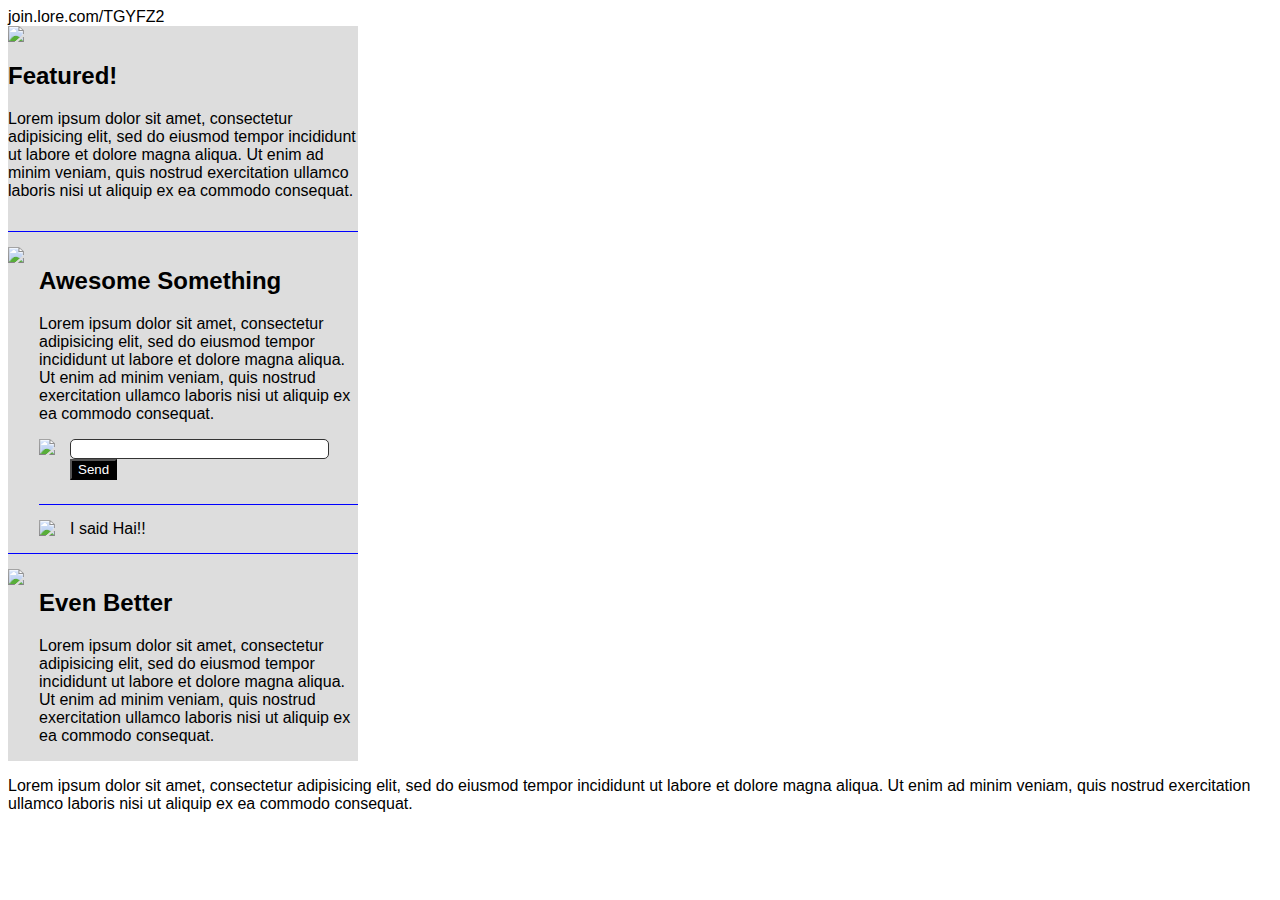
==== week2/week2.html @ 425705b3 "Week 2 files!!!" ====
join.lore.com/TGYFZ2

<!DOCTYPE html>
<html>
<head>
    <title>Media Blocks</title>
<link rel="stylesheet" type="text/css" href="http://yui.yahooapis.com/3.7.2/build/cssreset/cssreset-min.css">
    <style>
    body {
        font-family: sans-serif;
    }
    .col {
        width: 350px;
        background: #ddd;
        overflow: hidden;
    }
    .img {
        margin: 0 15px 0 0;
        float: left;
    }
    .media, .bd {
        overflow: hidden;
    }
    .media + .media {
        border-top: 1px solid blue;
        margin-top: 15px;
        padding-top: 15px;
    }

    .media.featured .img {
        float: none;
    }

    .media h2 {
        font-size: 1.5em;
        font-weight: bold;
    }

    .media .media {
        margin-top: 8px;
    }

    .media.comment input {
        border: 1px solid #333;
        padding: 0 3px;
        line-height: 1.4em;
        border-radius: 5px;
        width: 90%;
    }

    .media.comment button {
        background: black;
        color: white;
    }
    .media.comment button:focus {
        background: red;

    }
    .media.comment button:active {
        background: hsl(310, 100%, 30%);
    }

    </style>
</head>
<body>
    <div class="col">
        <div class="media featured">
            <span class="img">
                <img src="http://www.placekitten.com/350/125">
            </span>
            <div class="bd">
                <h2>Featured!</h2>
                <p>Lorem ipsum dolor sit amet, consectetur adipisicing elit, sed do eiusmod
                tempor incididunt ut labore et dolore magna aliqua. Ut enim ad minim veniam,
                quis nostrud exercitation ullamco laboris nisi ut aliquip ex ea commodo
                consequat. </p>
            </div>
        </div>
        <div class="media">
            <span class="img">
                <img src="http://www.placekitten.com/75/75">
            </span>
            <div class="bd">
                <h2>Awesome Something</h2>
                <p>Lorem ipsum dolor sit amet, consectetur adipisicing elit, sed do eiusmod
                tempor incididunt ut labore et dolore magna aliqua. Ut enim ad minim veniam,
                quis nostrud exercitation ullamco laboris nisi ut aliquip ex ea commodo
                consequat. </p>
                <div class="media comment">
                    <span class="img">
                        <img src="http://www.placekitten.com/50/50">
                    </span>
                    <div class="bd">
                        <form>
                            <input name="comment"><button>Send</button>
                        </form>
                    </div>
                </div>
                <div class="media comment">
                    <span class="img">
                        <img src="http://www.placekitten.com/50/49">
                    </span>
                    <div class="bd">
                        I said Hai!!
                    </div>
                </div>
            </div>
        </div>
        <div class="media">
            <span class="img">
                <img src="http://www.placekitten.com/75/75">
            </span>
            <div class="bd">
                <h2>Even Better</h2>
                <p>Lorem ipsum dolor sit amet, consectetur adipisicing elit, sed do eiusmod
                tempor incididunt ut labore et dolore magna aliqua. Ut enim ad minim veniam,
                quis nostrud exercitation ullamco laboris nisi ut aliquip ex ea commodo
                consequat. </p>
            </div>
        </div>
    </div>
                <p>Lorem ipsum dolor sit amet, consectetur adipisicing elit, sed do eiusmod
                tempor incididunt ut labore et dolore magna aliqua. Ut enim ad minim veniam,
                quis nostrud exercitation ullamco laboris nisi ut aliquip ex ea commodo
                consequat. </p>
</body>
</html>
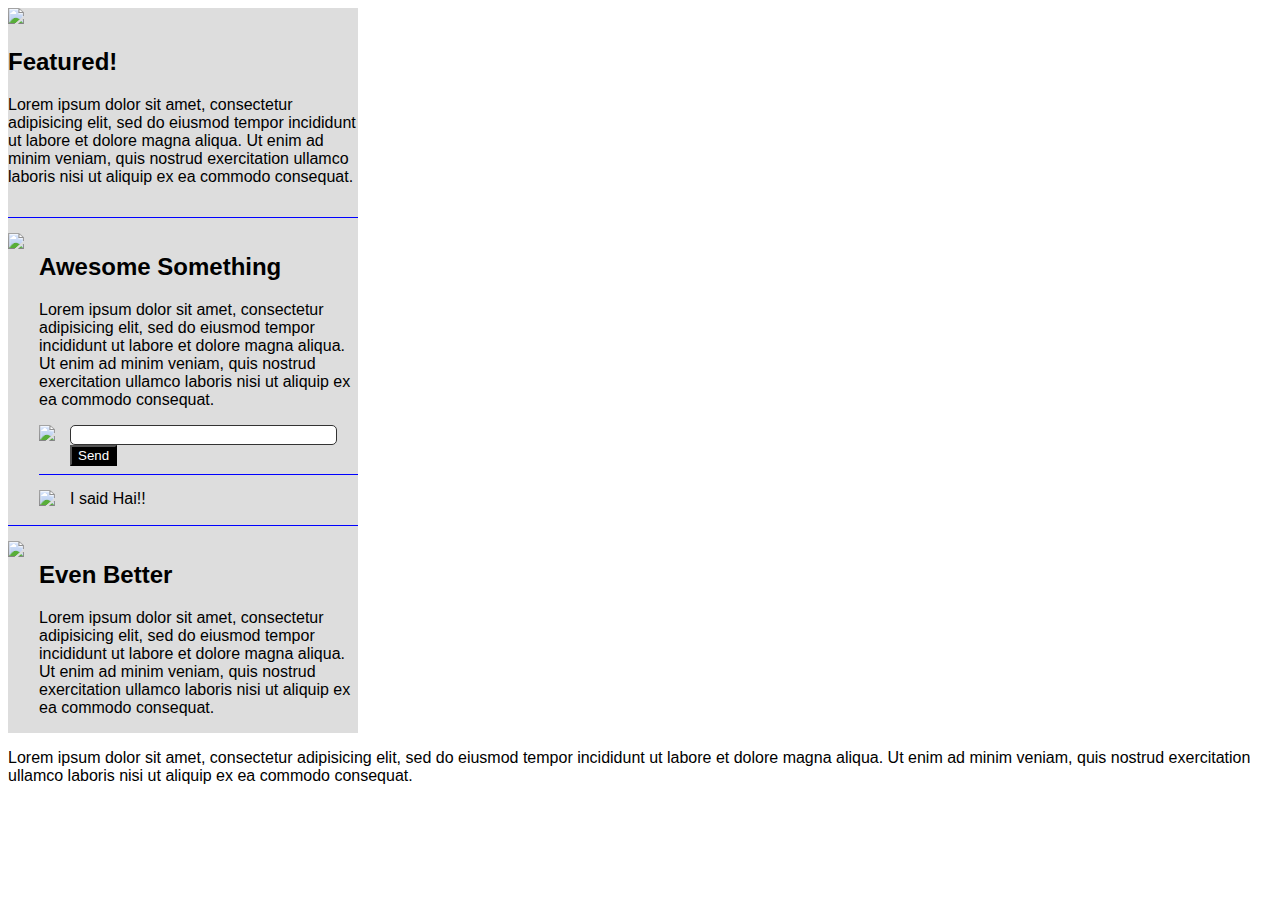
==== commit 37716b09: "Remove lore subscription" ====
--- a/week2/week2.html
+++ b/week2/week2.html
@@ -1,5 +1,3 @@
-join.lore.com/TGYFZ2
-
 <!DOCTYPE html>
 <html>
 <head>
